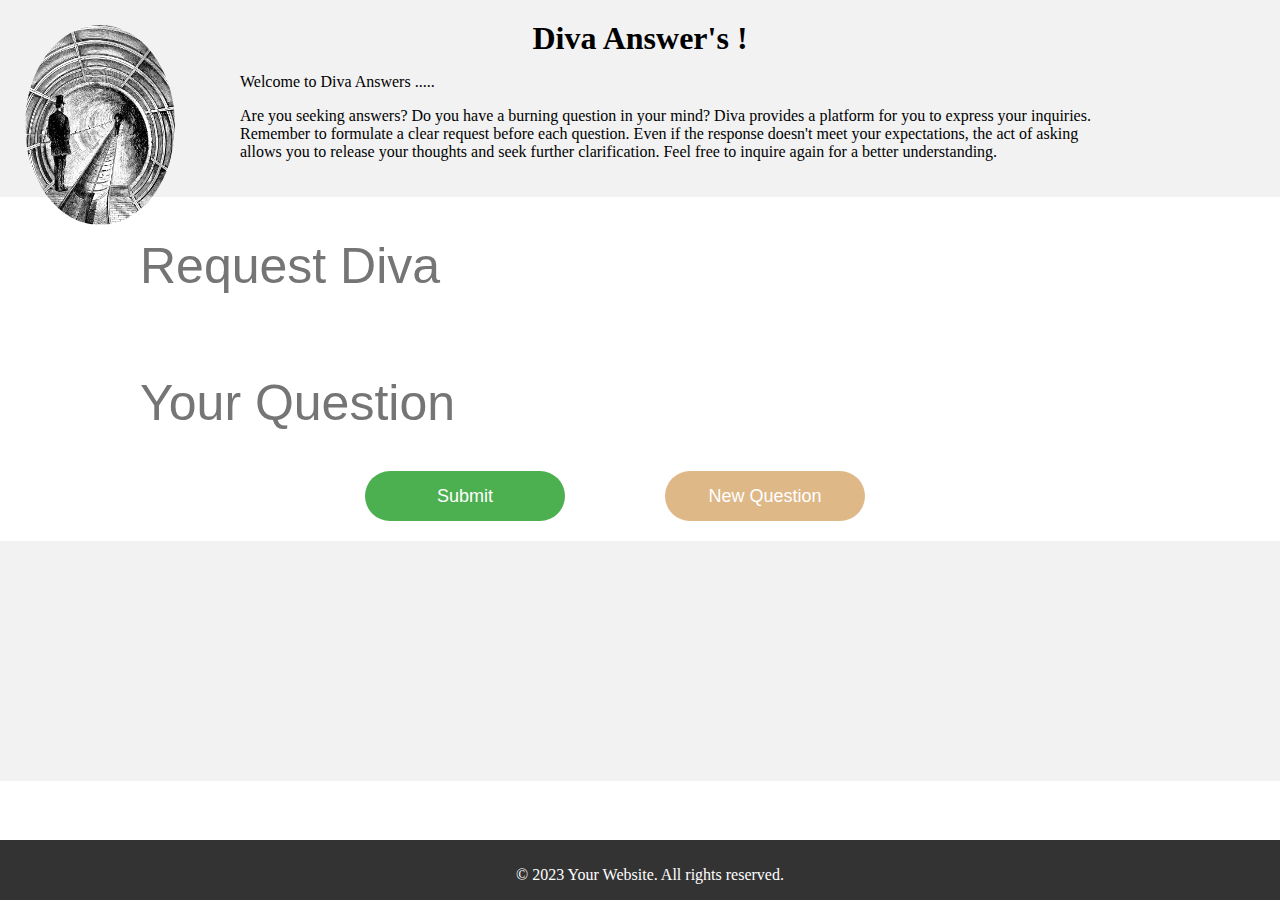
==== index.html @ 098a9464 "added files necessary" ====
<!DOCTYPE html>
<html>
<head>
    <title>Diva Answer's !!!</title>
    <link rel="stylesheet" href="./style.css">
    <link rel="shortcut icon" href="./downloafavicond.png" type="image/x-icon">
</head>
<body>
    <div class="banner ">
        <img src="./illusion.png" alt="Banner Image" class="logo">
        <h1>Diva Answer's !</h1>
        <p> Welcome to Diva Answers ..... </p>
        <p> Are you seeking answers? Do you have a burning question in your mind? Diva provides a platform for you to express your inquiries. Remember to formulate a clear request before each question. Even if the response doesn't meet your expectations, the act of asking allows you to release your thoughts and seek further clarification. Feel free to inquire again for a better understanding.</p>
      </div>

    <div class="container">  
        <div class="centered-div">
            <input type="text" id="hiddenInput" class="input-box" placeholder="Request Diva" onkeydown="checkDotOperator(event)">
            <br>
            <input type="text" id="Question"  class="input-box" placeholder="Your Question" >

            <div class="button-container ">  
                <button id="submit" onclick="display()">Submit</button>  
                <button type="button" value="Secondary" onclick="reloadPage()" class="secondary-button">New Question</button>  
            </div>
        </div>
        <div class="banner mTop">
            <h1 id="visibleText" class="hide">Thank you for submitting!</h3>
          </div>
        <footer>
            <p>&copy; 2023 Your Website. All rights reserved.</p>
        </footer>
    </div>

   

   <script src="./script.js"></script>
</body>
</html>
---- style.css ----
body {
        margin: 0;
      padding: 0;
      display: flex;
      flex-direction: column;
      min-height: 100vh;
    }

    .content {
      flex: 1;
      margin-bottom: 20px; 
    }

    /* banner  */

    .banner {
      background-color: #f2f2f2;
      padding: 20px;
      text-align: center;
    }

    .banner p
    {
        margin-left: 220px;
        margin-right: 150px;
        justify-content: left;
        text-align: left;
    }


    .logo {
    display: inline;
    margin-left: 25px;
    margin-top: 25px;
    width:  150px; /* Adjust the width value as needed */
    height: 200px; /* Maintain aspect ratio */
    margin-right: 10px; /* Add some margin between the image and the heading */
    border-radius: 80%;
    position: fixed;
    top: 0;
    left: 0;
    }

    .banner h1 {
        display: inline;
    
    }

    .mTop
    {
        margin-top: 20px;
        height: 200px;
        display: flex;
        justify-content: center;
    }

        .container {
            justify-content: center;
            }

        .centered-div {
            text-align: center;
            }

        input
        {
            margin: 30px;
            width: 1000px; 
            height: 75px;
            font-size: 50px;
            border: 0px;
            
        }
        .input-box:hover ,
        .input-box:focus,
        .input-box::selection {
            background-color: transparent;
            color: inherit;
            user-select: none;
            outline: none;
            border: none /* Modify the border style as desired */
    }

    .hide
    {
        visibility: hidden;
    }

    footer {
      background-color: #333;
      color: #fff;
      padding: 10px;
      text-align: center;
      position: fixed;
      left: 0;
      bottom: 0;
      width: 100%;
      height: 40px;
      margin: 0px;
    }

    /* submit button  */

    .button-container {
      display: flex;
      justify-content: center;
    }
    button
    {
        display: inline-block;
        width: 200px;
        height: 50px;
        border-radius: 100px;
        font-size: large;
        font-weight: 100;
        text-align: center;
        background-color: #4CAF50;
        color: #fff;
        padding: 10px 20px;
        text-align: center;
        text-decoration: none;
        cursor: pointer;
        border: none;
        margin-right: 50px;
    }
    button:focus,
    button:hover,
    button::selection
     {
      outline: none;
      box-shadow: 0 0 10px #4CAF50;
    }

    .secondary-button {
      display: inline-block;
      background-color: burlywood;
      color: #fff;
      padding: 10px 20px;
      text-align: center;
      text-decoration: none;
      cursor: pointer;
      border: none;
      border-radius: 4px;
      font-size: 16px;
      margin-left: 50px;
      font-size: large;
      font-weight: 100;
      border-radius: 100px;
    }
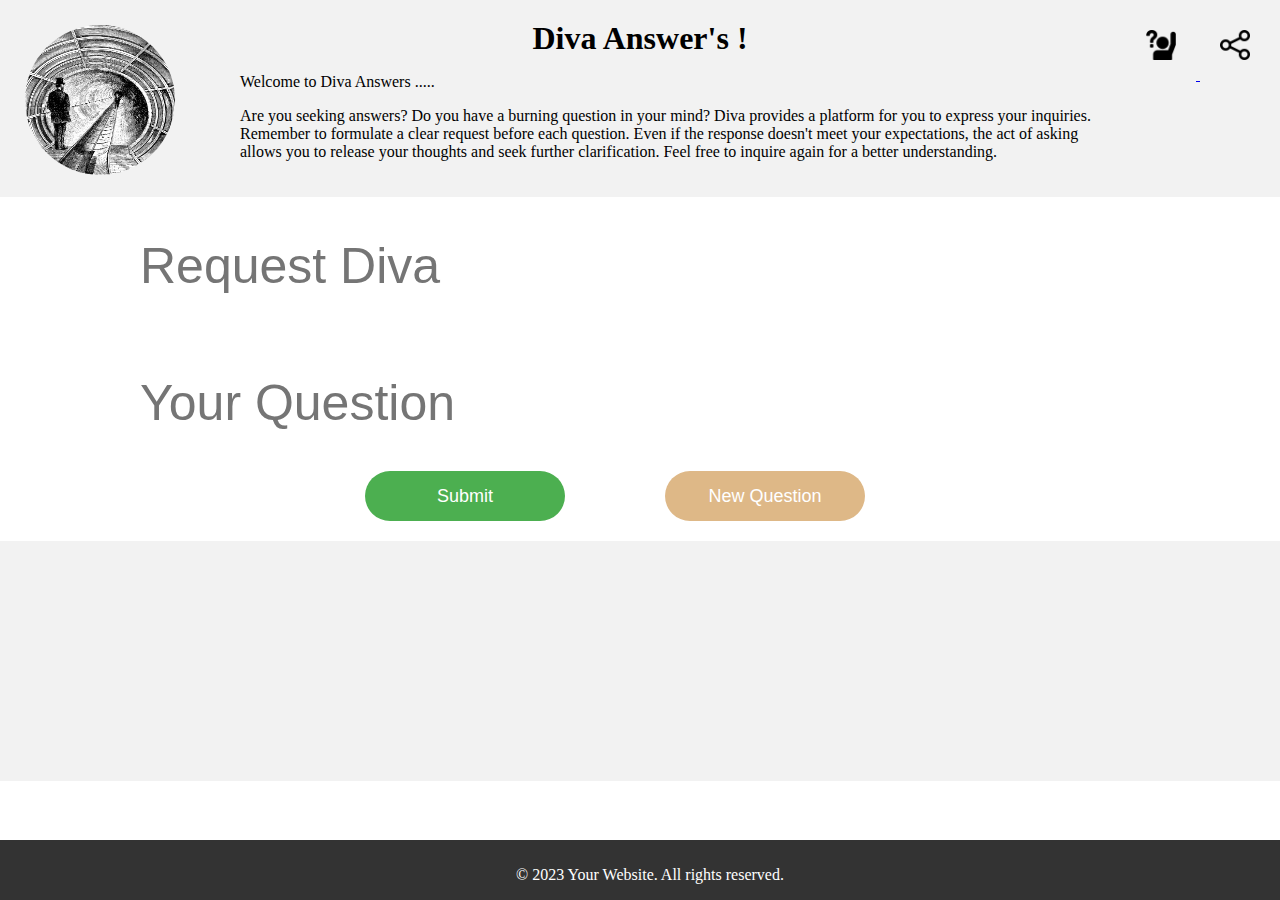
==== commit 8a02ff5c: "added new pages" ====
--- a/index.html
+++ b/index.html
@@ -11,7 +11,18 @@
         <h1>Diva Answer's !</h1>
         <p> Welcome to Diva Answers ..... </p>
         <p> Are you seeking answers? Do you have a burning question in your mind? Diva provides a platform for you to express your inquiries. Remember to formulate a clear request before each question. Even if the response doesn't meet your expectations, the act of asking allows you to release your thoughts and seek further clarification. Feel free to inquire again for a better understanding.</p>
-      </div>
+        
+        <div class="rDiv">
+           
+            <a href="./index2.html" alt="Go to Second Page" >
+                     <img class="rightBox" src="./raise-your-hand-to-ask.png" alt="Questions">
+            </a>
+
+            <img class="rightBox" src="./sharesymbol.png" alt="share image" >
+        </div>
+        
+       
+    </div>
 
     <div class="container">  
         <div class="centered-div">
@@ -26,7 +37,7 @@
         </div>
         <div class="banner mTop">
             <h1 id="visibleText" class="hide">Thank you for submitting!</h3>
-          </div>
+        </div>
         <footer>
             <p>&copy; 2023 Your Website. All rights reserved.</p>
         </footer>
--- a/style.css
+++ b/style.css
@@ -10,6 +10,23 @@
     .content {
       flex: 1;
       margin-bottom: 20px; 
+    }
+
+    .rightBox
+    {
+      height: 30px;
+      width: 30px;
+      margin: 20px;
+    }
+
+    .rDiv
+    {
+      border-radius: 50%;
+      position: fixed;
+      top: 0;
+      right: 0;
+      margin-top: 10px;
+      margin-right: 10px;
     }
 
     /* banner  */
@@ -34,7 +51,7 @@
     margin-left: 25px;
     margin-top: 25px;
     width:  150px; /* Adjust the width value as needed */
-    height: 200px; /* Maintain aspect ratio */
+    height: 150px; /* Maintain aspect ratio */
     margin-right: 10px; /* Add some margin between the image and the heading */
     border-radius: 80%;
     position: fixed;
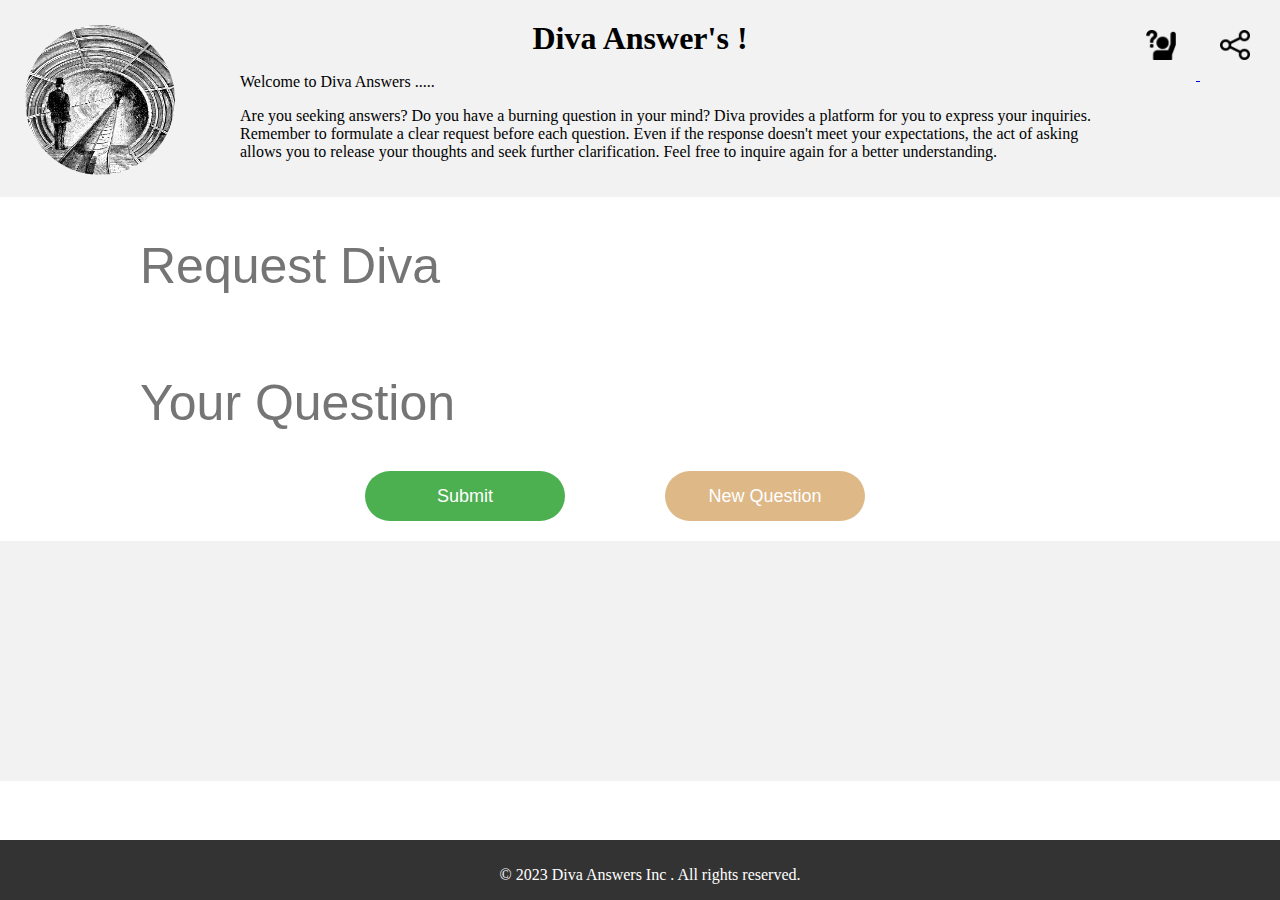
==== commit 659cae4c: "changed footer" ====
--- a/index.html
+++ b/index.html
@@ -39,7 +39,7 @@
             <h1 id="visibleText" class="hide">Thank you for submitting!</h3>
         </div>
         <footer>
-            <p>&copy; 2023 Your Website. All rights reserved.</p>
+            <p>&copy; 2023 Diva Answers Inc . All rights reserved.</p>
         </footer>
     </div>
 
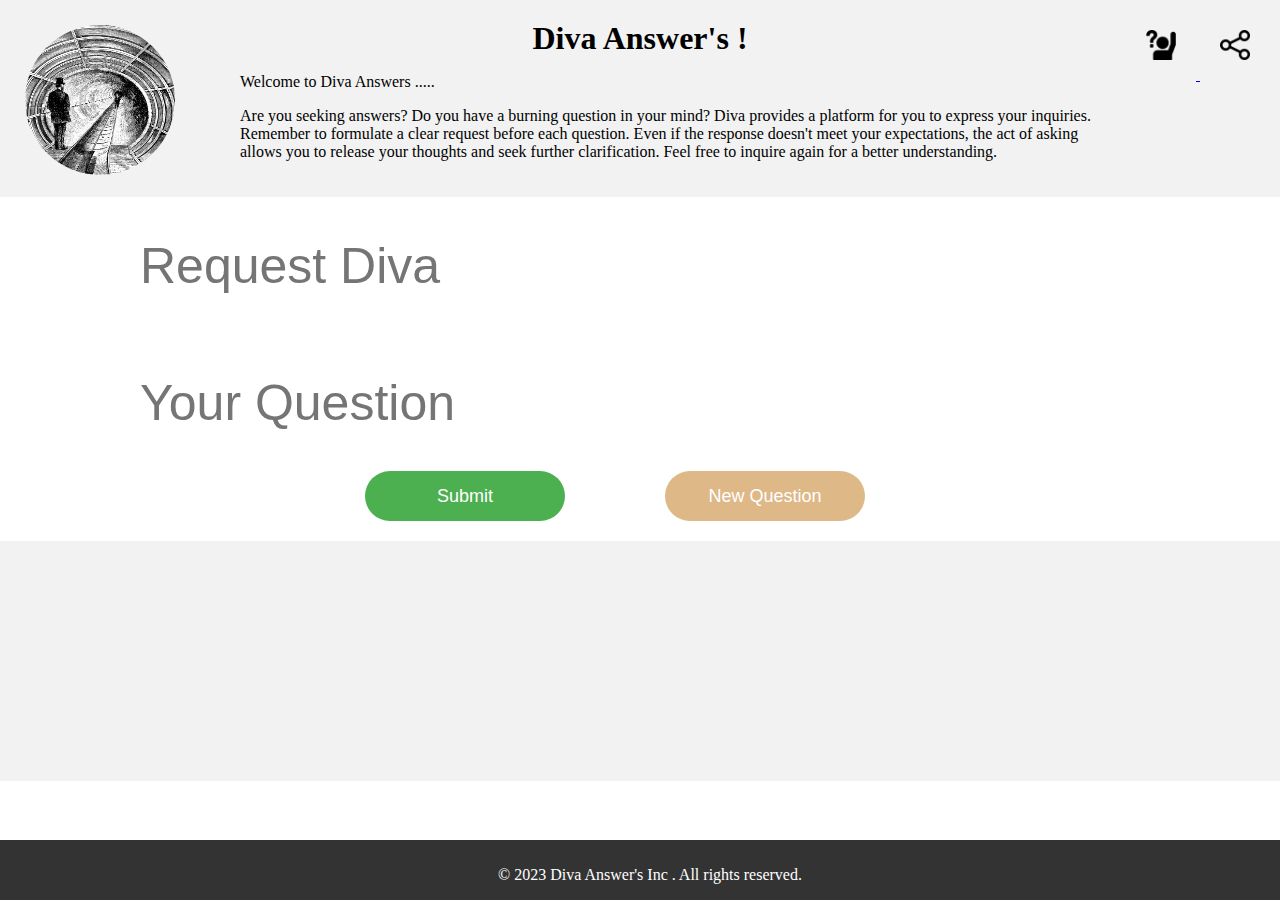
==== commit 462b5924: "footer new change" ====
--- a/index.html
+++ b/index.html
@@ -39,7 +39,7 @@
             <h1 id="visibleText" class="hide">Thank you for submitting!</h3>
         </div>
         <footer>
-            <p>&copy; 2023 Diva Answers Inc . All rights reserved.</p>
+            <p>&copy; 2023 Diva Answer's Inc . All rights reserved.</p>
         </footer>
     </div>
 
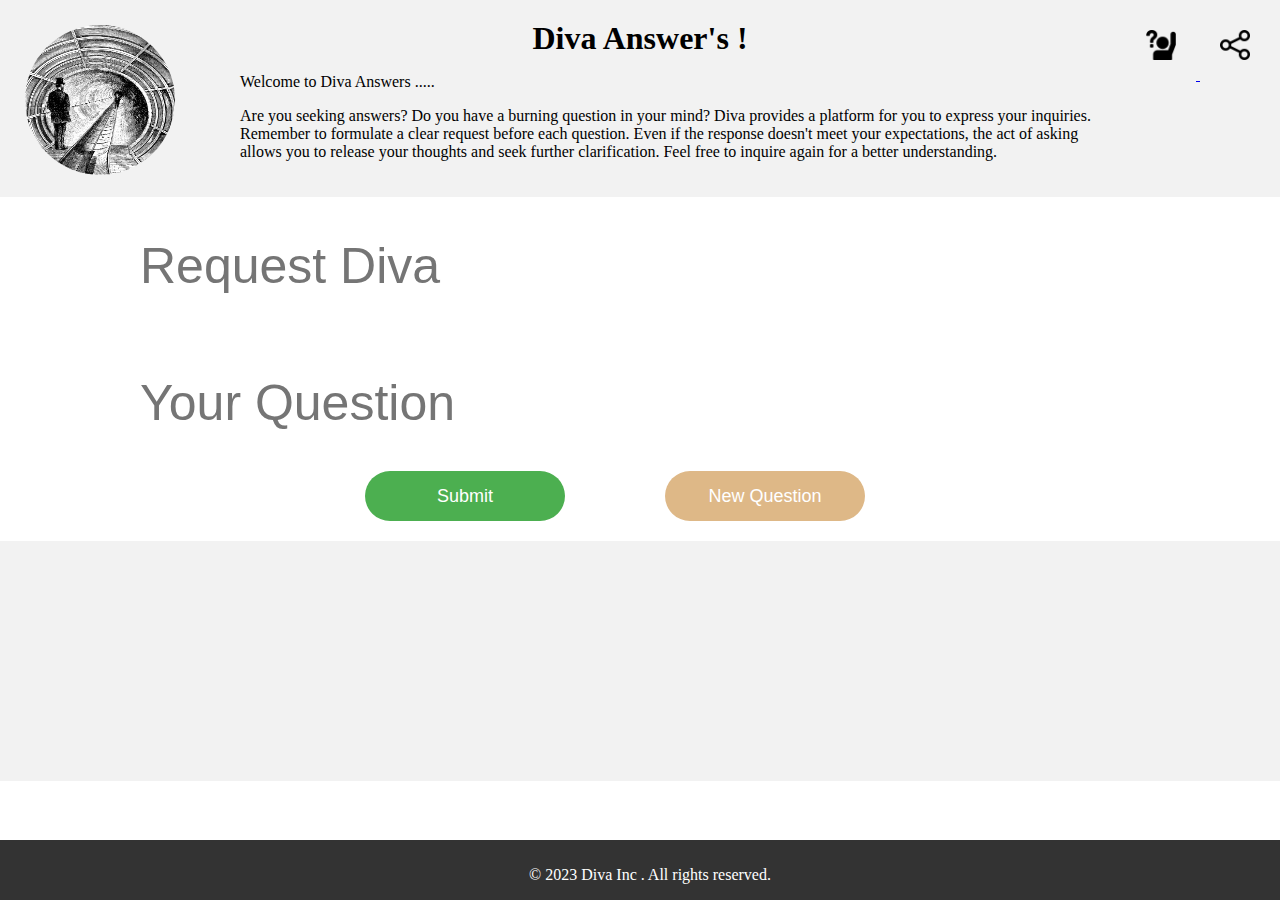
==== commit 5cdfff1e: "footer Diva Inc" ====
--- a/index.html
+++ b/index.html
@@ -39,7 +39,7 @@
             <h1 id="visibleText" class="hide">Thank you for submitting!</h3>
         </div>
         <footer>
-            <p>&copy; 2023 Diva Answer's Inc . All rights reserved.</p>
+            <p>&copy; 2023 Diva Inc . All rights reserved.</p>
         </footer>
     </div>
 
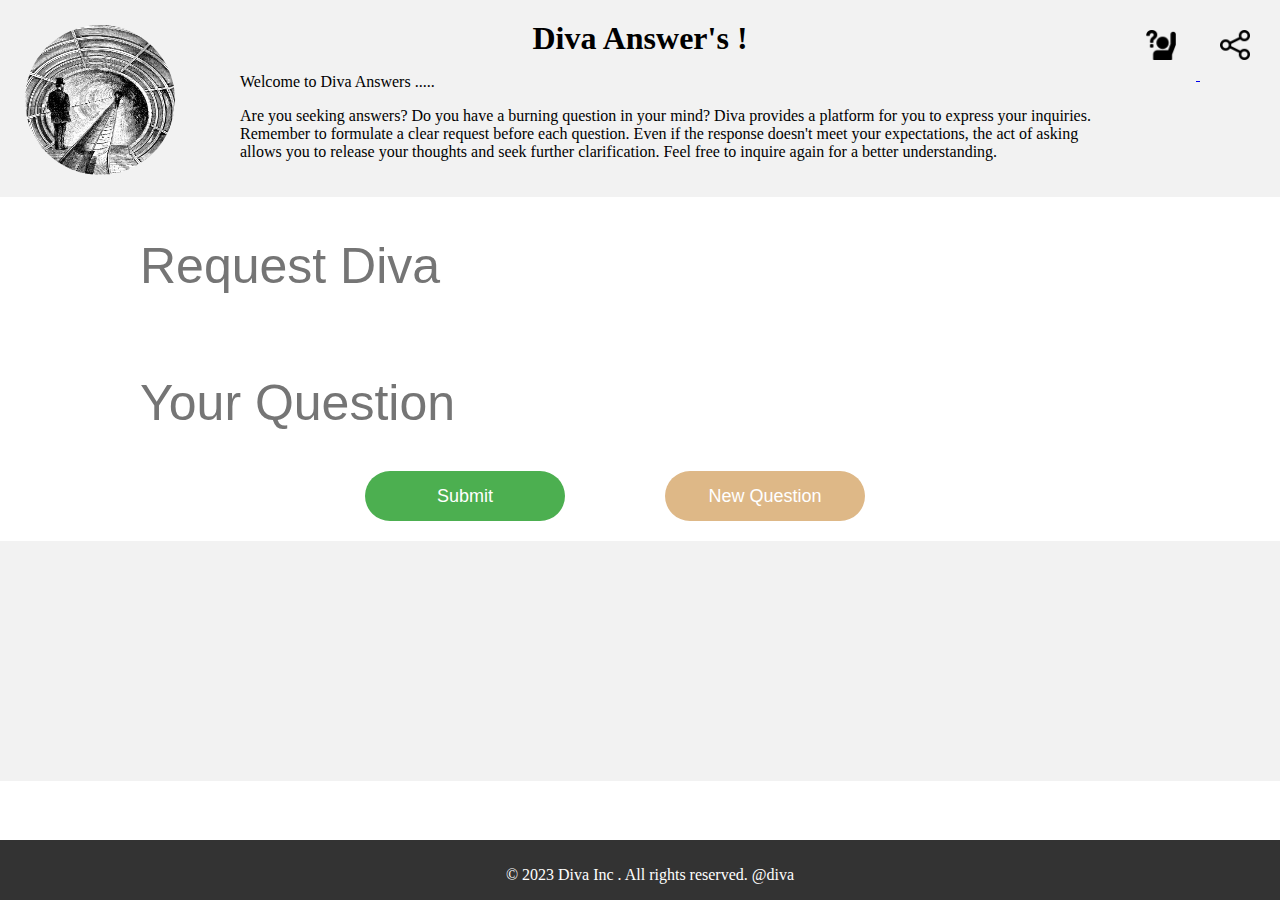
==== commit 1c662d2d: "Update index.html" ====
--- a/index.html
+++ b/index.html
@@ -39,7 +39,7 @@
             <h1 id="visibleText" class="hide">Thank you for submitting!</h3>
         </div>
         <footer>
-            <p>&copy; 2023 Diva Inc . All rights reserved.</p>
+            <p>&copy; 2023 Diva Inc . All rights reserved. @diva  </p>
         </footer>
     </div>
 
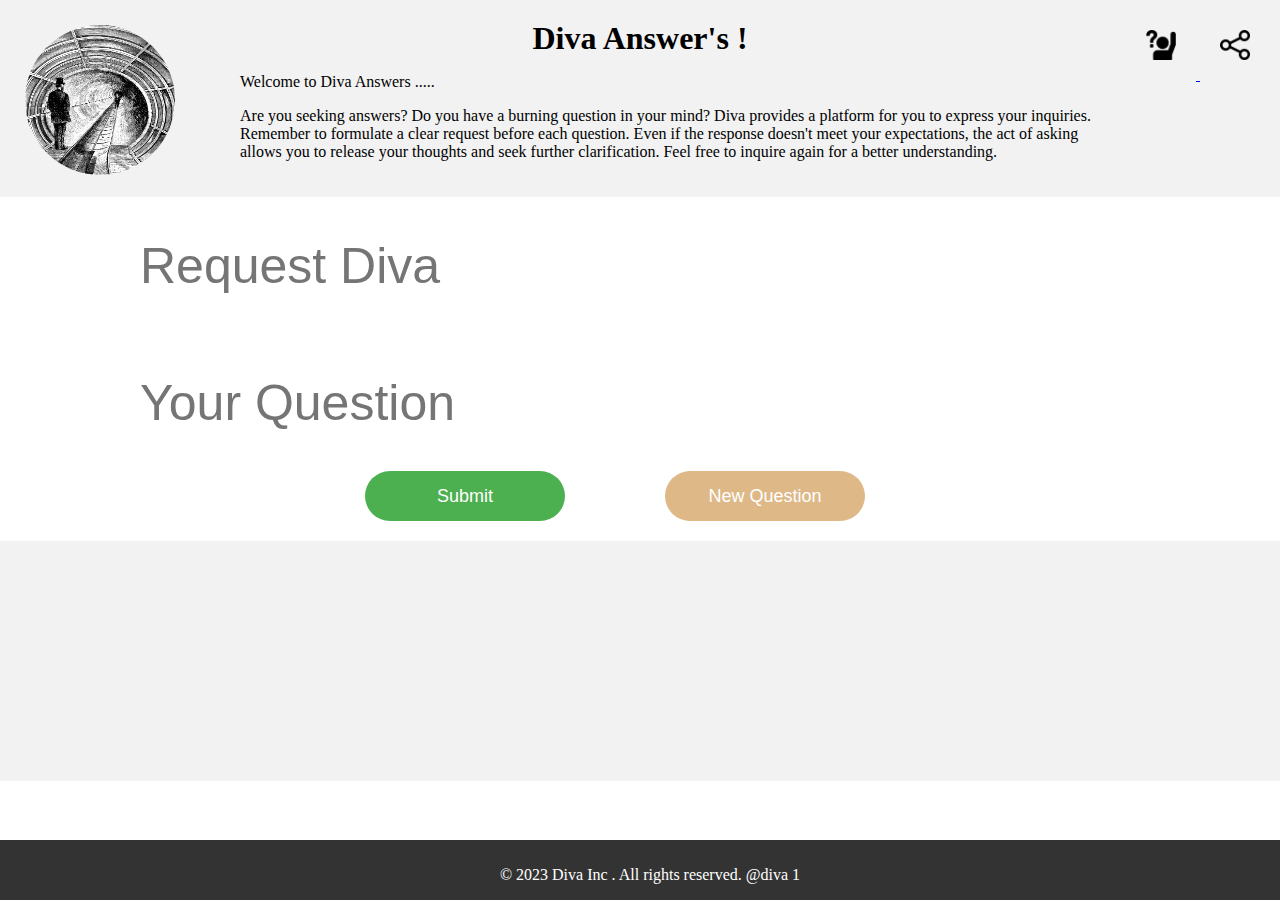
==== commit 33cb2fcc: "@diva" ====
--- a/index.html
+++ b/index.html
@@ -39,7 +39,7 @@
             <h1 id="visibleText" class="hide">Thank you for submitting!</h3>
         </div>
         <footer>
-            <p>&copy; 2023 Diva Inc . All rights reserved. @diva  </p>
+            <p>&copy; 2023 Diva Inc . All rights reserved. @diva 1 </p>
         </footer>
     </div>
 
